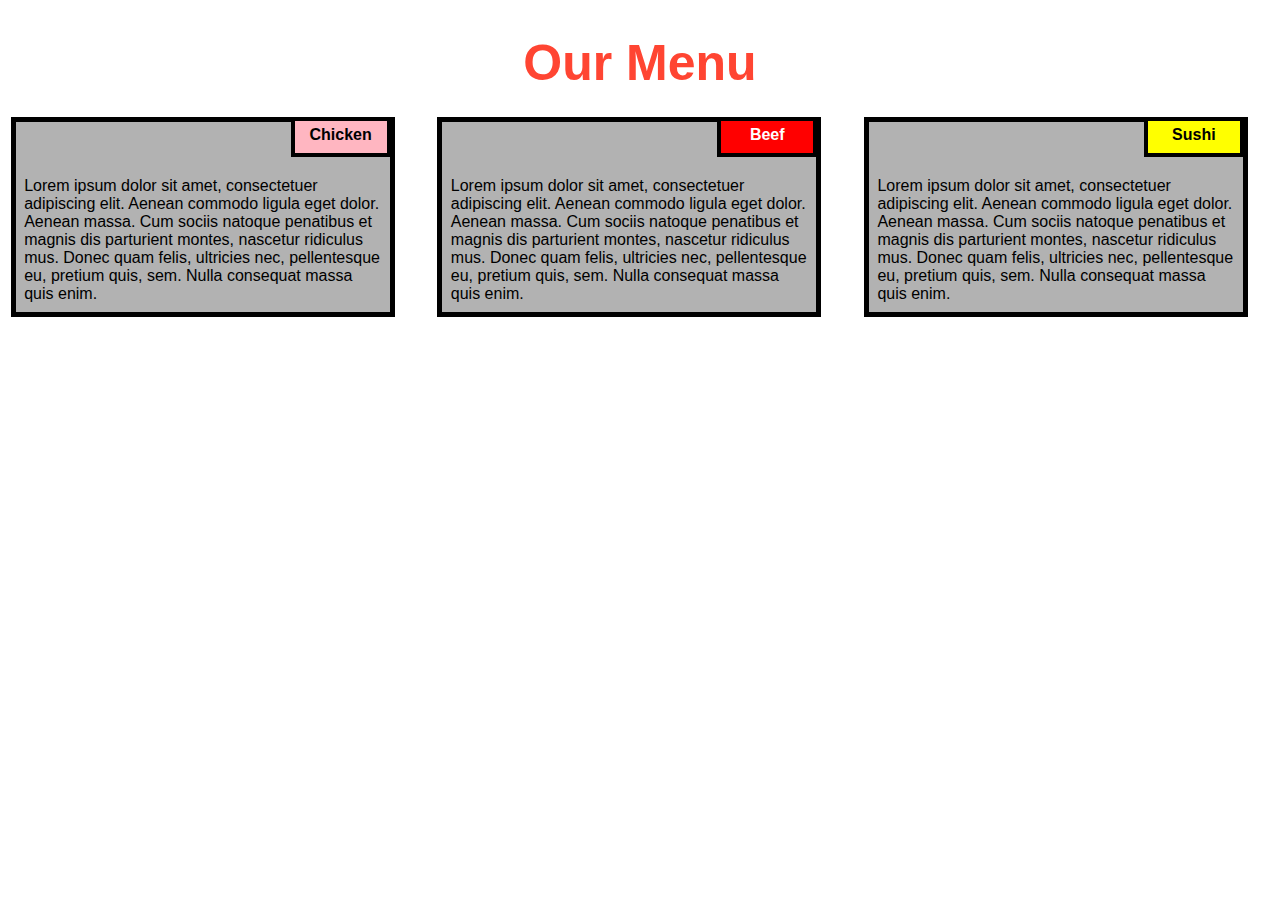
==== index.html @ 908c91ee "submission" ====
<!DOCTYPE html>
<html>
<head>

<title>Responsive Layout</title>
<meta name="viewport" content="width=device-width, initial-scale=1">
<link rel="stylesheet" type="text/css" href="./styles.css">

</head>
<body>
<h1>Our Menu</h1>



  <div class="col-lg-4 col-md-6 col-sm-12">
  	<div class="box">
  		<p class="content-name name1">Chicken</p>
  		<p class="content">Lorem ipsum dolor sit amet, consectetuer adipiscing elit. Aenean commodo ligula eget dolor. Aenean massa. Cum sociis natoque penatibus et magnis dis parturient montes, nascetur ridiculus mus. Donec quam felis, ultricies nec, pellentesque eu, pretium quis, sem. Nulla consequat massa quis enim.</p>
  	</div>
  </div>

  <div class="col-lg-4 col-md-6 col-sm-12">
  	<div class="box">
   		<p class="content-name name2">Beef</p>
   		<p class="content">Lorem ipsum dolor sit amet, consectetuer adipiscing elit. Aenean commodo ligula eget dolor. Aenean massa. Cum sociis natoque penatibus et magnis dis parturient montes, nascetur ridiculus mus. Donec quam felis, ultricies nec, pellentesque eu, pretium quis, sem. Nulla consequat massa quis enim.</p>
  	</div>
  </div>

  <div class="col-lg-4 col-md-12 col-sm-12">
  	<div class="box">
  		<p class="content-name name3">Sushi</p>
  		<p class="content">Lorem ipsum dolor sit amet, consectetuer adipiscing elit. Aenean commodo ligula eget dolor. Aenean massa. Cum sociis natoque penatibus et magnis dis parturient montes, nascetur ridiculus mus. Donec quam felis, ultricies nec, pellentesque eu, pretium quis, sem. Nulla consequat massa quis enim.</p>
  	</div>	
  </div>

</body>
</html>
---- styles.css ----
* {
    box-sizing: border-box;
  }
  
  body{
      margin: 0;
      padding: 0;
    font-family: "Comic Sans MS", cursive, sans-serif;
  }
  
  .row{
    margin-top: 5%;
    margin-bottom: 5%;
  }
  
  h1 {
    margin-bottom: 15px;
    text-align: center;
    color: #ff4532;
    font-size: 50px;
  }
  
  
  .box{
    width: 100%;
    overflow: none;
  }
  
  
  .content-name{
    overflow: none;
    text-align: center;
    border: 4px solid black;
    width: 100px;
    height: 40px;
    padding: 5px;
    float: right;
    margin-right: 36px;
    margin-top: 0px;
    font-weight: bold;
    position: relative;
  }
  
  .content{
    border: 5px solid black;
    width: 90%;
    height: auto;
    margin: 2.5%;
    color: black
    font-size: 25px;
    padding: 2%;
    padding-top: 55px;
    background-color: rgba(0,0,0,0.3);
  }
  
  .name1{
    background-color: #FFB6C1;
  }
  
  .name2{
    color: white;
    background-color: #FF0000;
  }
  .name3{
    background-color: #FFFF00;
  }
  
  
  /********** Large devices only **********/
  @media (min-width: 992px) {
    .col-lg-4 {
        float: left;
      width: 33.33%;
    }
  }
  /********** Medium devices only **********/
  @media (min-width: 768px) and (max-width: 991px) {
    .col-md-6,.col-md-12 {
      float: left;
    }
    .col-md-6 {
      width: 50%;
    }
    .col-md-12 {
      margin-left: -10px;
      width: 100%;
    }
    .name3{
      margin-right: 65px;
      width: 100px;
    }
  }
  
  @media(max-width: 767px) {
    .col-sm-12 {
        float: left;
        width: 100%;
    }
    .content-name{
      margin-right: 30px;
    }
  }
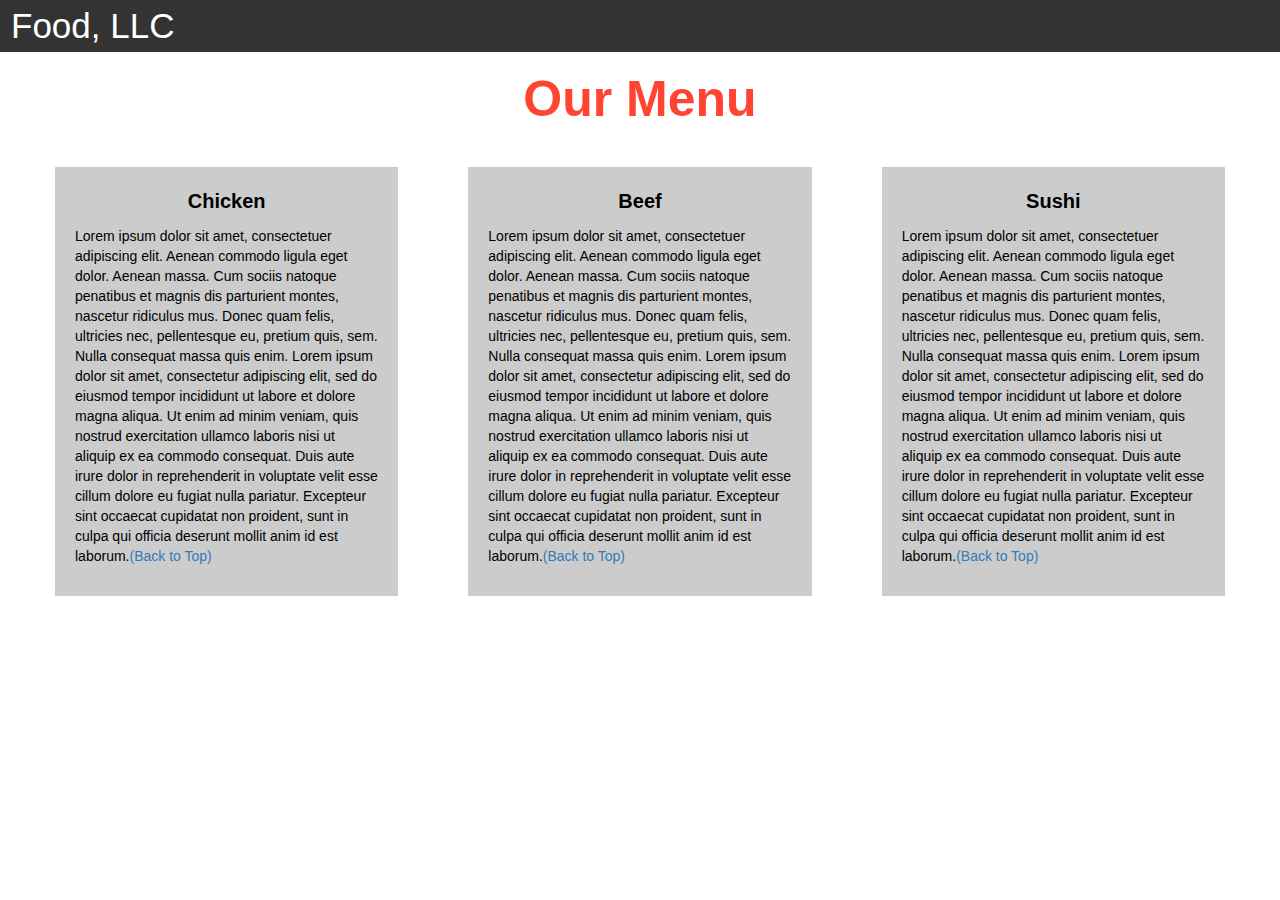
==== commit 7f20b475: "module 3" ====
--- a/index.html
+++ b/index.html
@@ -2,36 +2,72 @@
 <html>
 <head>
 
-<title>Responsive Layout</title>
-<meta name="viewport" content="width=device-width, initial-scale=1">
-<link rel="stylesheet" type="text/css" href="./styles.css">
+<title>Module 3</title>
 
+  <meta name="viewport" content="width=device-width, initial-scale=1">
+  <link rel="stylesheet" href="https://maxcdn.bootstrapcdn.com/bootstrap/3.3.7/css/bootstrap.min.css">
+  <script src="https://ajax.googleapis.com/ajax/libs/jquery/3.3.1/jquery.min.js"></script>
+  <script src="https://maxcdn.bootstrapcdn.com/bootstrap/3.3.7/js/bootstrap.min.js"></script>
+  <meta name="viewport" content="width=device-width, initial-scale=1">
+  <link rel="stylesheet" type="text/css" href="./styles.css">
 </head>
-<body>
-<h1>Our Menu</h1>
 
 
 
-  <div class="col-lg-4 col-md-6 col-sm-12">
-  	<div class="box">
-  		<p class="content-name name1">Chicken</p>
-  		<p class="content">Lorem ipsum dolor sit amet, consectetuer adipiscing elit. Aenean commodo ligula eget dolor. Aenean massa. Cum sociis natoque penatibus et magnis dis parturient montes, nascetur ridiculus mus. Donec quam felis, ultricies nec, pellentesque eu, pretium quis, sem. Nulla consequat massa quis enim.</p>
-  	</div>
-  </div>
 
-  <div class="col-lg-4 col-md-6 col-sm-12">
-  	<div class="box">
-   		<p class="content-name name2">Beef</p>
-   		<p class="content">Lorem ipsum dolor sit amet, consectetuer adipiscing elit. Aenean commodo ligula eget dolor. Aenean massa. Cum sociis natoque penatibus et magnis dis parturient montes, nascetur ridiculus mus. Donec quam felis, ultricies nec, pellentesque eu, pretium quis, sem. Nulla consequat massa quis enim.</p>
-  	</div>
-  </div>
 
-  <div class="col-lg-4 col-md-12 col-sm-12">
-  	<div class="box">
-  		<p class="content-name name3">Sushi</p>
-  		<p class="content">Lorem ipsum dolor sit amet, consectetuer adipiscing elit. Aenean commodo ligula eget dolor. Aenean massa. Cum sociis natoque penatibus et magnis dis parturient montes, nascetur ridiculus mus. Donec quam felis, ultricies nec, pellentesque eu, pretium quis, sem. Nulla consequat massa quis enim.</p>
-  	</div>	
-  </div>
-
-</body>
+<body>
+	<nav class="navbar" id="top">
+		<div class="container-fluid">
+	  
+		  <div class="navbar-header">
+			<button type="button" class="navbar-toggle" data-toggle="collapse" data-target="#myNavbar">
+			  <span class="icon-bar"></span>
+			  <span class="icon-bar"></span>
+			  <span class="icon-bar"></span> 
+			</button>
+			<a class="navbar-brand" href="#">Food, LLC</a>
+		  </div>
+	  
+		  <div class="collapse" id="myNavbar">
+			<ul class="nav navbar-nav visible-xs">
+			  <li><a class="menu-item" href="#">Chicken</a></li>
+			  <li><a class="menu-item" href="#">Beef</a></li> 
+			  <li><a class="menu-item" href="#">Sushi</a></li> 
+			</ul>
+		  </div>
+	  
+		</div>
+	  </nav>
+	  
+	  <h1 class="main-title">Our Menu</h1>
+	  
+	  
+	  
+	  <div class="row">
+	  
+		<div class="col-lg-4 col-md-6 col-sm-12">
+		  <div class="content-box">
+			<p class="item-name">Chicken</p>
+			<p>Lorem ipsum dolor sit amet, consectetuer adipiscing elit. Aenean commodo ligula eget dolor. Aenean massa. Cum sociis natoque penatibus et magnis dis parturient montes, nascetur ridiculus mus. Donec quam felis, ultricies nec, pellentesque eu, pretium quis, sem. Nulla consequat massa quis enim. Lorem ipsum dolor sit amet, consectetur adipiscing elit, sed do eiusmod tempor incididunt ut labore et dolore magna aliqua. Ut enim ad minim veniam, quis nostrud exercitation ullamco laboris nisi ut aliquip ex ea commodo consequat. Duis aute irure dolor in reprehenderit in voluptate velit esse cillum dolore eu fugiat nulla pariatur. Excepteur sint occaecat cupidatat non proident, sunt in culpa qui officia deserunt mollit anim id est laborum.<a href="#top">(Back to Top)</a></p>
+		  </div>
+		</div>
+	  
+		<div class="col-lg-4 col-md-6 col-sm-12">
+		  <div class="content-box">
+			<p class="item-name">Beef</p>
+			<p>Lorem ipsum dolor sit amet, consectetuer adipiscing elit. Aenean commodo ligula eget dolor. Aenean massa. Cum sociis natoque penatibus et magnis dis parturient montes, nascetur ridiculus mus. Donec quam felis, ultricies nec, pellentesque eu, pretium quis, sem. Nulla consequat massa quis enim. Lorem ipsum dolor sit amet, consectetur adipiscing elit, sed do eiusmod tempor incididunt ut labore et dolore magna aliqua. Ut enim ad minim veniam, quis nostrud exercitation ullamco laboris nisi ut aliquip ex ea commodo consequat. Duis aute irure dolor in reprehenderit in voluptate velit esse cillum dolore eu fugiat nulla pariatur. Excepteur sint occaecat cupidatat non proident, sunt in culpa qui officia deserunt mollit anim id est laborum.<a href="#top">(Back to Top)</a></p>
+		  </div>
+		</div>
+	  
+	  
+		<div class="col-lg-4 col-md-12 col-sm-12">
+		  <div class="content-box">
+			<p class="item-name">Sushi</p>
+			<p>Lorem ipsum dolor sit amet, consectetuer adipiscing elit. Aenean commodo ligula eget dolor. Aenean massa. Cum sociis natoque penatibus et magnis dis parturient montes, nascetur ridiculus mus. Donec quam felis, ultricies nec, pellentesque eu, pretium quis, sem. Nulla consequat massa quis enim. Lorem ipsum dolor sit amet, consectetur adipiscing elit, sed do eiusmod tempor incididunt ut labore et dolore magna aliqua. Ut enim ad minim veniam, quis nostrud exercitation ullamco laboris nisi ut aliquip ex ea commodo consequat. Duis aute irure dolor in reprehenderit in voluptate velit esse cillum dolore eu fugiat nulla pariatur. Excepteur sint occaecat cupidatat non proident, sunt in culpa qui officia deserunt mollit anim id est laborum.<a href="#top">(Back to Top)</a></p>
+		  </div>
+		</div>
+	  
+	  </div>
+	  
 </html>--- a/styles.css
+++ b/styles.css
@@ -1,102 +1,92 @@
-* {
-    box-sizing: border-box;
-  }
-  
-  body{
-      margin: 0;
-      padding: 0;
-    font-family: "Comic Sans MS", cursive, sans-serif;
-  }
-  
-  .row{
-    margin-top: 5%;
-    margin-bottom: 5%;
-  }
-  
-  h1 {
-    margin-bottom: 15px;
-    text-align: center;
-    color: #ff4532;
-    font-size: 50px;
-  }
-  
-  
-  .box{
-    width: 100%;
-    overflow: none;
-  }
-  
-  
-  .content-name{
-    overflow: none;
-    text-align: center;
-    border: 4px solid black;
-    width: 100px;
-    height: 40px;
-    padding: 5px;
-    float: right;
-    margin-right: 36px;
-    margin-top: 0px;
-    font-weight: bold;
-    position: relative;
-  }
-  
-  .content{
-    border: 5px solid black;
-    width: 90%;
-    height: auto;
-    margin: 2.5%;
-    color: black
-    font-size: 25px;
-    padding: 2%;
-    padding-top: 55px;
-    background-color: rgba(0,0,0,0.3);
-  }
-  
-  .name1{
-    background-color: #FFB6C1;
-  }
-  
-  .name2{
-    color: white;
-    background-color: #FF0000;
-  }
-  .name3{
-    background-color: #FFFF00;
-  }
-  
-  
-  /********** Large devices only **********/
-  @media (min-width: 992px) {
-    .col-lg-4 {
-        float: left;
-      width: 33.33%;
-    }
-  }
-  /********** Medium devices only **********/
-  @media (min-width: 768px) and (max-width: 991px) {
-    .col-md-6,.col-md-12 {
-      float: left;
-    }
-    .col-md-6 {
-      width: 50%;
-    }
-    .col-md-12 {
-      margin-left: -10px;
-      width: 100%;
-    }
-    .name3{
-      margin-right: 65px;
-      width: 100px;
-    }
-  }
-  
-  @media(max-width: 767px) {
-    .col-sm-12 {
-        float: left;
-        width: 100%;
-    }
-    .content-name{
-      margin-right: 30px;
-    }
-  }+.container-fluid{
+	margin: 0;
+	padding: 0;
+}
+
+.navbar{
+	border-radius: 0px;
+	background-color: rgba(0,0,0,0.8);
+}
+
+.navbar-brand{
+  font-size: 35px;
+  color: white;
+  padding-left: 25px;
+}
+
+.navbar-brand:hover{
+	color: white;
+}
+
+.nav{
+	margin: 0;
+	padding: 0;
+}
+
+.navbar-nav{
+  font-size: 25px;
+  text-align: center;
+  margin: 0;
+  padding: 0;
+}
+
+.navbar-toggle{
+	border: 2px solid white;
+	margin-right: 25px;
+}
+
+.icon-bar{
+	background-color: white;
+}
+
+
+.main-title{
+  margin-bottom: 15px;
+  text-align: center;
+  color: #ff4532;
+  font-size: 50px;
+  font-family: "Comic Sans MS", cursive, sans-serif;
+  font-weight: bold;
+}
+
+li{
+	box-sizing: border-box;
+	width: 100%;
+}
+
+.menu-item{
+	padding: 0;
+	margin: 0;
+	width: 100%;
+	background-color: white;
+	border-bottom: 1px solid black;
+	color: black;
+	display: block;
+}
+
+.menu-item:hover{
+	background-color: rgba(0,0,0,0.9);
+	color: rgba(0,0,0,0.4);
+}
+
+
+
+.row{
+	margin: 20px;
+}
+
+.content-box{
+	margin: 20px;
+	width: auto;
+	height: auto;
+	color: black;
+	background-color: rgba(0,0,0,0.2);
+	font-family: "Comic Sans MS", cursive, sans-serif;
+	padding: 20px;
+}
+
+.item-name{
+	text-align: center;
+	font-size: 20px;
+	font-weight: bold;
+}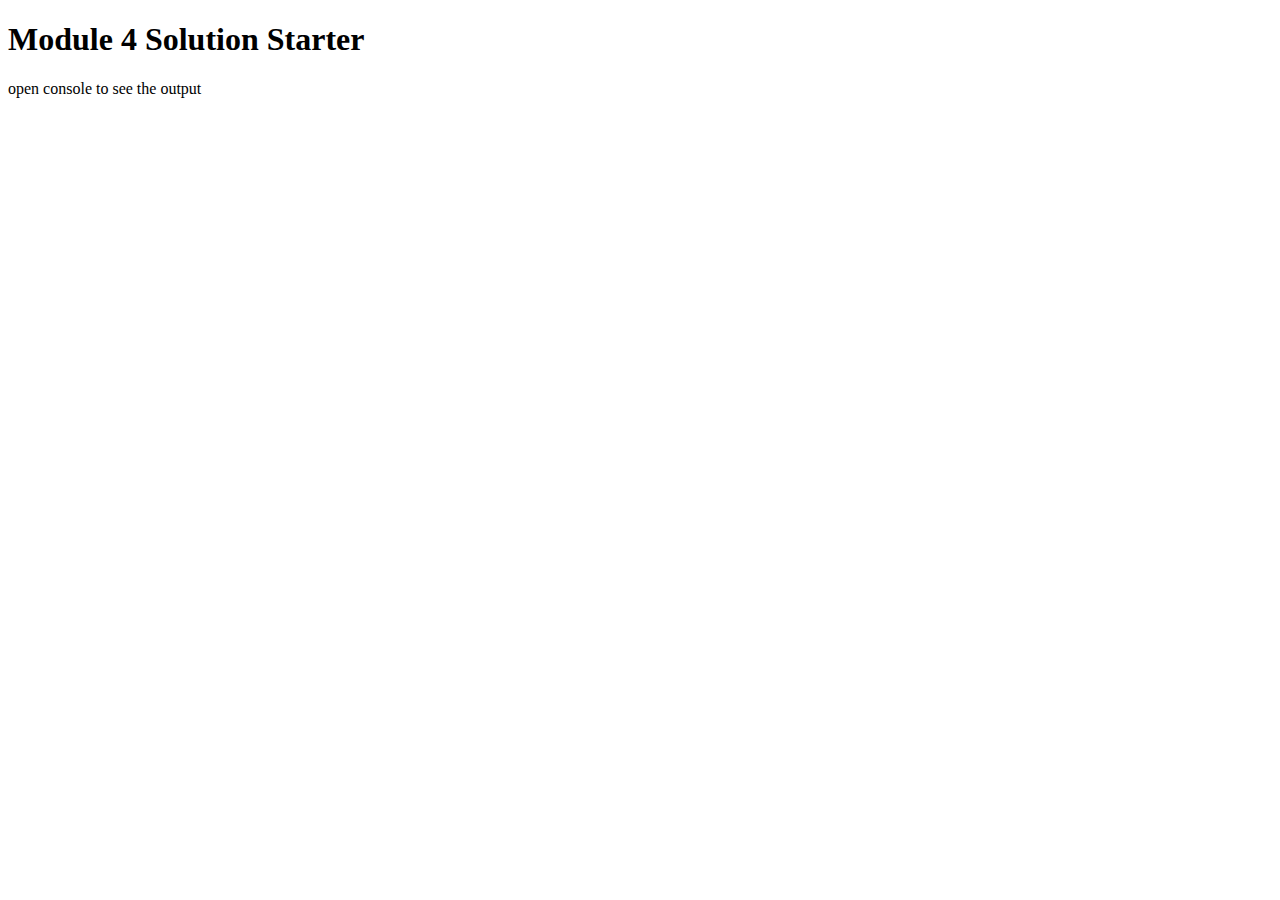
==== commit 4c154562: "Module-4" ====
--- a/index.html
+++ b/index.html
@@ -1,73 +1,19 @@
+
+
 <!DOCTYPE html>
 <html>
 <head>
-
-<title>Module 3</title>
-
-  <meta name="viewport" content="width=device-width, initial-scale=1">
-  <link rel="stylesheet" href="https://maxcdn.bootstrapcdn.com/bootstrap/3.3.7/css/bootstrap.min.css">
-  <script src="https://ajax.googleapis.com/ajax/libs/jquery/3.3.1/jquery.min.js"></script>
-  <script src="https://maxcdn.bootstrapcdn.com/bootstrap/3.3.7/js/bootstrap.min.js"></script>
-  <meta name="viewport" content="width=device-width, initial-scale=1">
-  <link rel="stylesheet" type="text/css" href="./styles.css">
+  <meta charset="utf-8">
+  <title>Module 4 Solution Starter</title>
+  <script src="SpeakHello.js"></script>
+  <script src="SpeakGoodBye.js"></script>
+  <script src="script.js"></script>
 </head>
+<body>
+  <h1>Module 4 Solution Starter</h1>
+  <p>open console to see the output</p>
+</body>
+</html>
 
 
 
-
-
-<body>
-	<nav class="navbar" id="top">
-		<div class="container-fluid">
-	  
-		  <div class="navbar-header">
-			<button type="button" class="navbar-toggle" data-toggle="collapse" data-target="#myNavbar">
-			  <span class="icon-bar"></span>
-			  <span class="icon-bar"></span>
-			  <span class="icon-bar"></span> 
-			</button>
-			<a class="navbar-brand" href="#">Food, LLC</a>
-		  </div>
-	  
-		  <div class="collapse" id="myNavbar">
-			<ul class="nav navbar-nav visible-xs">
-			  <li><a class="menu-item" href="#">Chicken</a></li>
-			  <li><a class="menu-item" href="#">Beef</a></li> 
-			  <li><a class="menu-item" href="#">Sushi</a></li> 
-			</ul>
-		  </div>
-	  
-		</div>
-	  </nav>
-	  
-	  <h1 class="main-title">Our Menu</h1>
-	  
-	  
-	  
-	  <div class="row">
-	  
-		<div class="col-lg-4 col-md-6 col-sm-12">
-		  <div class="content-box">
-			<p class="item-name">Chicken</p>
-			<p>Lorem ipsum dolor sit amet, consectetuer adipiscing elit. Aenean commodo ligula eget dolor. Aenean massa. Cum sociis natoque penatibus et magnis dis parturient montes, nascetur ridiculus mus. Donec quam felis, ultricies nec, pellentesque eu, pretium quis, sem. Nulla consequat massa quis enim. Lorem ipsum dolor sit amet, consectetur adipiscing elit, sed do eiusmod tempor incididunt ut labore et dolore magna aliqua. Ut enim ad minim veniam, quis nostrud exercitation ullamco laboris nisi ut aliquip ex ea commodo consequat. Duis aute irure dolor in reprehenderit in voluptate velit esse cillum dolore eu fugiat nulla pariatur. Excepteur sint occaecat cupidatat non proident, sunt in culpa qui officia deserunt mollit anim id est laborum.<a href="#top">(Back to Top)</a></p>
-		  </div>
-		</div>
-	  
-		<div class="col-lg-4 col-md-6 col-sm-12">
-		  <div class="content-box">
-			<p class="item-name">Beef</p>
-			<p>Lorem ipsum dolor sit amet, consectetuer adipiscing elit. Aenean commodo ligula eget dolor. Aenean massa. Cum sociis natoque penatibus et magnis dis parturient montes, nascetur ridiculus mus. Donec quam felis, ultricies nec, pellentesque eu, pretium quis, sem. Nulla consequat massa quis enim. Lorem ipsum dolor sit amet, consectetur adipiscing elit, sed do eiusmod tempor incididunt ut labore et dolore magna aliqua. Ut enim ad minim veniam, quis nostrud exercitation ullamco laboris nisi ut aliquip ex ea commodo consequat. Duis aute irure dolor in reprehenderit in voluptate velit esse cillum dolore eu fugiat nulla pariatur. Excepteur sint occaecat cupidatat non proident, sunt in culpa qui officia deserunt mollit anim id est laborum.<a href="#top">(Back to Top)</a></p>
-		  </div>
-		</div>
-	  
-	  
-		<div class="col-lg-4 col-md-12 col-sm-12">
-		  <div class="content-box">
-			<p class="item-name">Sushi</p>
-			<p>Lorem ipsum dolor sit amet, consectetuer adipiscing elit. Aenean commodo ligula eget dolor. Aenean massa. Cum sociis natoque penatibus et magnis dis parturient montes, nascetur ridiculus mus. Donec quam felis, ultricies nec, pellentesque eu, pretium quis, sem. Nulla consequat massa quis enim. Lorem ipsum dolor sit amet, consectetur adipiscing elit, sed do eiusmod tempor incididunt ut labore et dolore magna aliqua. Ut enim ad minim veniam, quis nostrud exercitation ullamco laboris nisi ut aliquip ex ea commodo consequat. Duis aute irure dolor in reprehenderit in voluptate velit esse cillum dolore eu fugiat nulla pariatur. Excepteur sint occaecat cupidatat non proident, sunt in culpa qui officia deserunt mollit anim id est laborum.<a href="#top">(Back to Top)</a></p>
-		  </div>
-		</div>
-	  
-	  </div>
-	  
-</html>